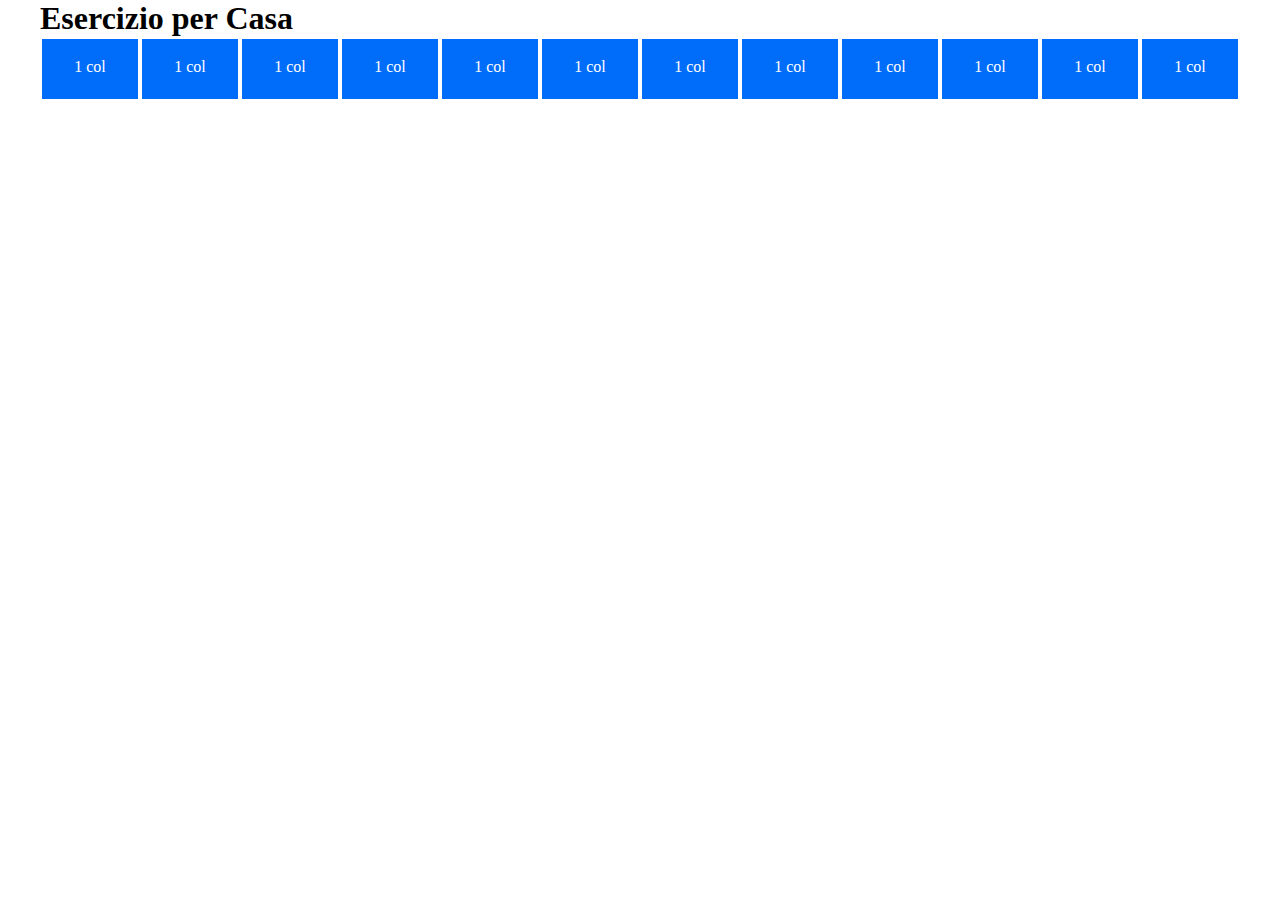
==== index.html @ 7d767387 "first row implement and framework start" ====
<!DOCTYPE html>
<html lang="en">
<head>
    <meta charset="UTF-8">
    <meta http-equiv="X-UA-Compatible" content="IE=edge">
    <meta name="viewport" content="width=device-width, initial-scale=1.0">
    <title>html-css-12bool</title>

    <link rel="stylesheet" href="12bool.css">
    <link rel="stylesheet" href="style.css">
</head>
<body>
    <div class="container">
        <h1>Esercizio per Casa</h1>
        <div class="row">
            <div class="blue-object col-1">1 col</div>
            <div class="blue-object col-1">1 col</div>
            <div class="blue-object col-1">1 col</div>
            <div class="blue-object col-1">1 col</div>
            <div class="blue-object col-1">1 col</div>
            <div class="blue-object col-1">1 col</div>
            <div class="blue-object col-1">1 col</div>
            <div class="blue-object col-1">1 col</div>
            <div class="blue-object col-1">1 col</div>
            <div class="blue-object col-1">1 col</div>
            <div class="blue-object col-1">1 col</div>
            <div class="blue-object col-1">1 col</div>
        </div>
    </div>
</body>
</html>
---- 12bool.css ----
.container{
    max-width: 1200px;
    margin: 0 auto;
}

.row{
    display: flex;
    flex-direction: row;
    flex-wrap: wrap;
}

[class*="col-"]{
    flex: 0 0 auto;
}

.col{
    flex-grow: 1;
    flex-shrink: 0;
    max-width: 100%;
}

.col-1{
    flex-basis: calc((100% / 12) * 1);
    max-width: clac((100% / 12) * 1)
}

.col-2{
    flex-basis: calc((100% / 12) * 2);
    max-width: clac((100% / 12) * 2)
}

.col-3{
    flex-basis: calc((100% / 12) * 3);
    max-width: clac((100% / 12) * 3)
}

.col-4{
    flex-basis: calc((100% / 12) * 4);
    max-width: clac((100% / 12) * 4)
}

.col-5{
    flex-basis: calc((100% / 12) * 5);
    max-width: clac((100% / 12) * 5)
}

.col-6{
    flex-basis: calc((100% / 12) * 6);
    max-width: clac((100% / 12) * 6)
}

.col-7{
    flex-basis: calc((100% / 12) * 7);
    max-width: clac((100% / 12) * 7)
}

.col-8{
    flex-basis: calc((100% / 12) * 8);
    max-width: clac((100% / 12) * 8)
}

.col-9{
    flex-basis: calc((100% / 12) * 9);
    max-width: clac((100% / 12) * 9)
}

.col-10{
    flex-basis: calc((100% / 12) * 10);
    max-width: clac((100% / 12) * 10)
}

.col-11{
    flex-basis: calc((100% / 12) * 11);
    max-width: clac((100% / 12) * 11)
}

.col-12{
    flex-basis: calc((100% / 12) * 12);
    max-width: clac((100% / 12) * 12)
}
---- style.css ----
/*RESET*/

*{
    margin: 0;
    padding: 0;
    box-sizing: border-box;
}

.blue-object{
    height: 4rem;
    border: 2px solid white;
    color: white;
    line-height: 3.5rem;
    text-align: center;
    background-color: #006cfa;
}
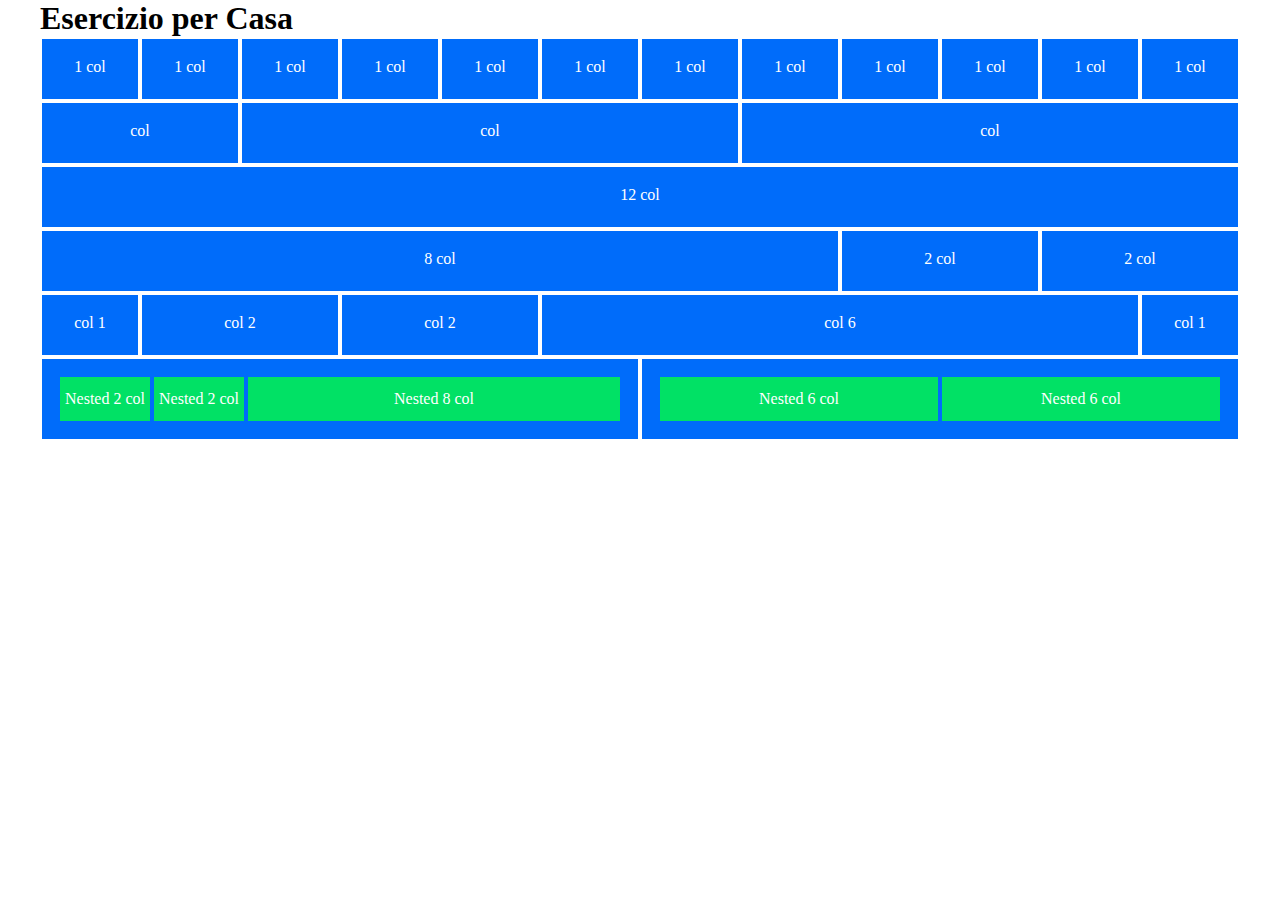
==== commit 94bc7c78: "first section" ====
--- a/index.html
+++ b/index.html
@@ -26,6 +26,46 @@
             <div class="blue-object col-1">1 col</div>
             <div class="blue-object col-1">1 col</div>
         </div>
+
+        <div class="row">
+            <div class="blue-object col-2">col</div>
+            <div class="blue-object col-5">col</div>
+            <div class="blue-object col-5">col</div>
+        </div>
+
+        <div class="row">
+            <div class="blue-object col-12">12 col</div>
+        </div>
+
+        <div class="row">
+            <div class="blue-object col-8">8 col</div>
+            <div class="blue-object col-2">2 col</div>
+            <div class="blue-object col-2">2 col</div>
+        </div>
+
+        <div class="row">
+            <div class="blue-object col-1">col 1</div>
+            <div class="blue-object col-2">col 2</div>
+            <div class="blue-object col-2">col 2</div>
+            <div class="blue-object col-6">col 6</div>
+            <div class="blue-object col-1">col 1</div>
+        </div>
+
+        <div class="row">
+            <div class="blue-container col-6">
+                <div class="row">
+                    <div class="nested-object col-2">Nested 2 col</div>
+                    <div class="nested-object col-2">Nested 2 col</div>
+                    <div class="nested-object col-8">Nested 8 col</div>
+                </div>
+            </div>
+            <div class="blue-container col-6">
+                <div class="row">
+                    <div class="nested-object col-6">Nested 6 col</div>
+                    <div class="nested-object col-6">Nested 6 col</div>
+                </div>
+            </div>
+        </div>
     </div>
 </body>
 </html>--- a/style.css
+++ b/style.css
@@ -13,4 +13,23 @@
     line-height: 3.5rem;
     text-align: center;
     background-color: #006cfa;
-}+}
+
+.blue-container{
+    border: 2px solid white;
+    color: white;
+    text-align: center;
+    background-color: #006cfa;
+    padding: 1rem;
+}
+
+.nested-object{
+    height: 3rem;
+    border: 2px solid #006cfa;
+    color: white;
+    line-height: 2.8rem;
+    text-align: center;
+    background-color: #01e165;
+}
+
+
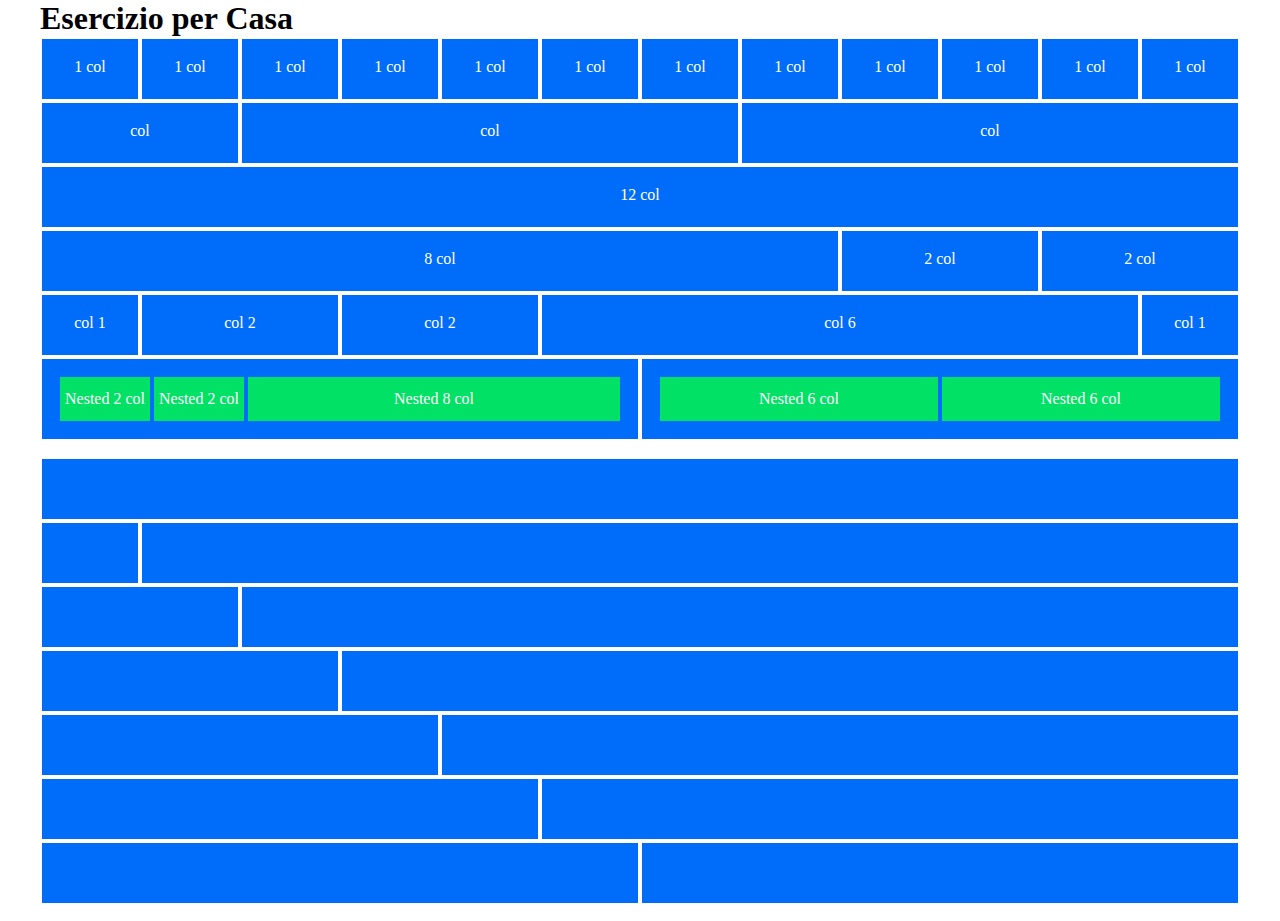
==== commit 88595b02: "second setion with generic col" ====
--- a/index.html
+++ b/index.html
@@ -10,7 +10,7 @@
     <link rel="stylesheet" href="style.css">
 </head>
 <body>
-    <div class="container">
+    <div class="container"> <!--first section, col-x-->
         <h1>Esercizio per Casa</h1>
         <div class="row">
             <div class="blue-object col-1">1 col</div>
@@ -67,5 +67,35 @@
             </div>
         </div>
     </div>
+
+    <div class="container">
+        <div class="row">
+            <div class="blue-object col-12"></div>
+        </div>
+        <div class="row">
+            <div class="blue-object col-1"></div>
+            <div class="blue-object col"></div>
+        </div>
+        <div class="row">
+            <div class="blue-object col-2"></div>
+            <div class="blue-object col"></div>
+        </div>
+        <div class="row">
+            <div class="blue-object col-3"></div>
+            <div class="blue-object col"></div>
+        </div>
+        <div class="row">
+            <div class="blue-object col-4"></div>
+            <div class="blue-object col"></div>
+        </div>
+        <div class="row">
+            <div class="blue-object col-5"></div>
+            <div class="blue-object col"></div>
+        </div>
+        <div class="row">
+            <div class="blue-object col-6"></div>
+            <div class="blue-object col"></div>
+        </div>
+    </div>
 </body>
 </html>--- a/12bool.css
+++ b/12bool.css
@@ -21,60 +21,60 @@
 
 .col-1{
     flex-basis: calc((100% / 12) * 1);
-    max-width: clac((100% / 12) * 1)
+    max-width: calc((100% / 12) * 1);
 }
 
 .col-2{
     flex-basis: calc((100% / 12) * 2);
-    max-width: clac((100% / 12) * 2)
+    max-width: calc((100% / 12) * 2);
 }
 
 .col-3{
     flex-basis: calc((100% / 12) * 3);
-    max-width: clac((100% / 12) * 3)
+    max-width: calc((100% / 12) * 3);
 }
 
 .col-4{
     flex-basis: calc((100% / 12) * 4);
-    max-width: clac((100% / 12) * 4)
+    max-width: calc((100% / 12) * 4);
 }
 
 .col-5{
     flex-basis: calc((100% / 12) * 5);
-    max-width: clac((100% / 12) * 5)
+    max-width: calc((100% / 12) * 5);
 }
 
 .col-6{
     flex-basis: calc((100% / 12) * 6);
-    max-width: clac((100% / 12) * 6)
+    max-width: calc((100% / 12) * 6);
 }
 
 .col-7{
     flex-basis: calc((100% / 12) * 7);
-    max-width: clac((100% / 12) * 7)
+    max-width: calc((100% / 12) * 7);
 }
 
 .col-8{
     flex-basis: calc((100% / 12) * 8);
-    max-width: clac((100% / 12) * 8)
+    max-width: calc((100% / 12) * 8);
 }
 
 .col-9{
     flex-basis: calc((100% / 12) * 9);
-    max-width: clac((100% / 12) * 9)
+    max-width: calc((100% / 12) * 9);
 }
 
 .col-10{
     flex-basis: calc((100% / 12) * 10);
-    max-width: clac((100% / 12) * 10)
+    max-width: calc((100% / 12) * 10);
 }
 
 .col-11{
     flex-basis: calc((100% / 12) * 11);
-    max-width: clac((100% / 12) * 11)
+    max-width: calc((100% / 12) * 11);
 }
 
 .col-12{
     flex-basis: calc((100% / 12) * 12);
-    max-width: clac((100% / 12) * 12)
+    max-width: calc((100% / 12) * 12);
 }--- a/style.css
+++ b/style.css
@@ -4,6 +4,10 @@
     margin: 0;
     padding: 0;
     box-sizing: border-box;
+}
+
+body>div.container{
+    margin-bottom: 1rem;
 }
 
 .blue-object{
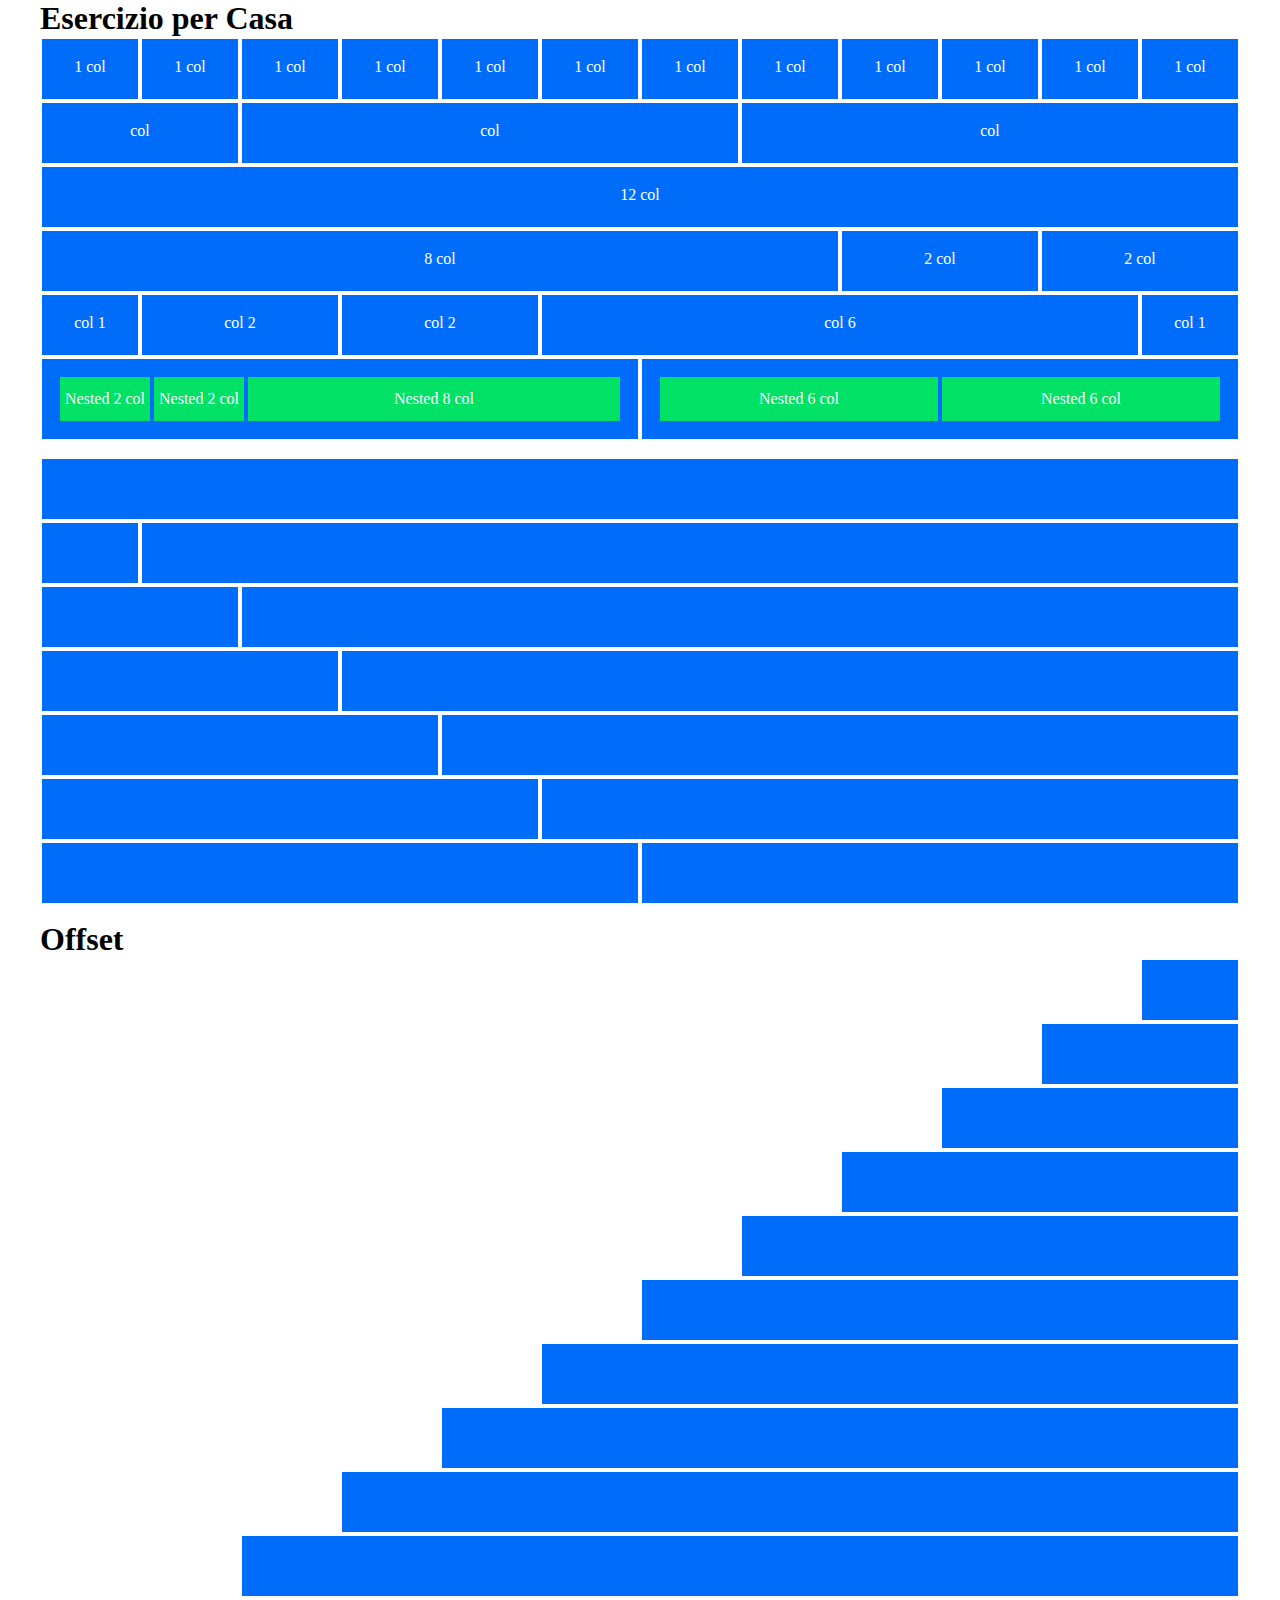
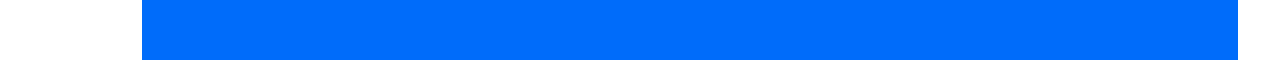
==== commit 03b32cdf: "third section: Offset" ====
--- a/index.html
+++ b/index.html
@@ -68,7 +68,7 @@
         </div>
     </div>
 
-    <div class="container">
+    <div class="container"> <!--second section implementing generic col feature-->
         <div class="row">
             <div class="blue-object col-12"></div>
         </div>
@@ -97,5 +97,42 @@
             <div class="blue-object col"></div>
         </div>
     </div>
+
+    <div class="container"> <!--third section, Offset implementation-->
+        <h1>Offset</h1>
+        <div class="row">
+            <div class="blue-object col col-offset-11"></div>
+        </div>
+        <div class="row">
+            <div class="blue-object col col-offset-10"></div>
+        </div>
+        <div class="row">
+            <div class="blue-object col col-offset-9"></div>
+        </div>
+        <div class="row">
+            <div class="blue-object col col-offset-8"></div>
+        </div>
+        <div class="row">
+            <div class="blue-object col col-offset-7"></div>
+        </div>
+        <div class="row">
+            <div class="blue-object col col-offset-6"></div>
+        </div>
+        <div class="row">
+            <div class="blue-object col col-offset-5"></div>
+        </div>
+        <div class="row">
+            <div class="blue-object col col-offset-4"></div>
+        </div>
+        <div class="row">
+            <div class="blue-object col col-offset-3"></div>
+        </div>
+        <div class="row">
+            <div class="blue-object col col-offset-2"></div>
+        </div>
+        <div class="row">
+            <div class="blue-object col col-offset-1"></div>
+        </div>
+    </div>
 </body>
 </html>--- a/12bool.css
+++ b/12bool.css
@@ -77,4 +77,54 @@
 .col-12{
     flex-basis: calc((100% / 12) * 12);
     max-width: calc((100% / 12) * 12);
+}
+
+/*OFFSET INSTRUCTION*/
+
+.col-offset-1{
+    margin-left: calc((100% / 12) * 1);
+}
+
+.col-offset-2{
+    margin-left: calc((100% / 12) * 2);
+}
+
+.col-offset-3{
+    margin-left: calc((100% / 12) * 3);
+}
+
+.col-offset-4{
+    margin-left: calc((100% / 12) * 4);
+}
+
+.col-offset-5{
+    margin-left: calc((100% / 12) * 5);
+}
+
+.col-offset-6{
+    margin-left: calc((100% / 12) * 6);
+}
+
+.col-offset-7{
+    margin-left: calc((100% / 12) * 7);
+}
+
+.col-offset-8{
+    margin-left: calc((100% / 12) * 8);
+}
+
+.col-offset-9{
+    margin-left: calc((100% / 12) * 9);
+}
+
+.col-offset-10{
+    margin-left: calc((100% / 12) * 10);
+}
+
+.col-offset-11{
+    margin-left: calc((100% / 12) * 11);
+}
+
+.col-offset-12{
+    margin-left: calc((100% / 12) * 12);
 }